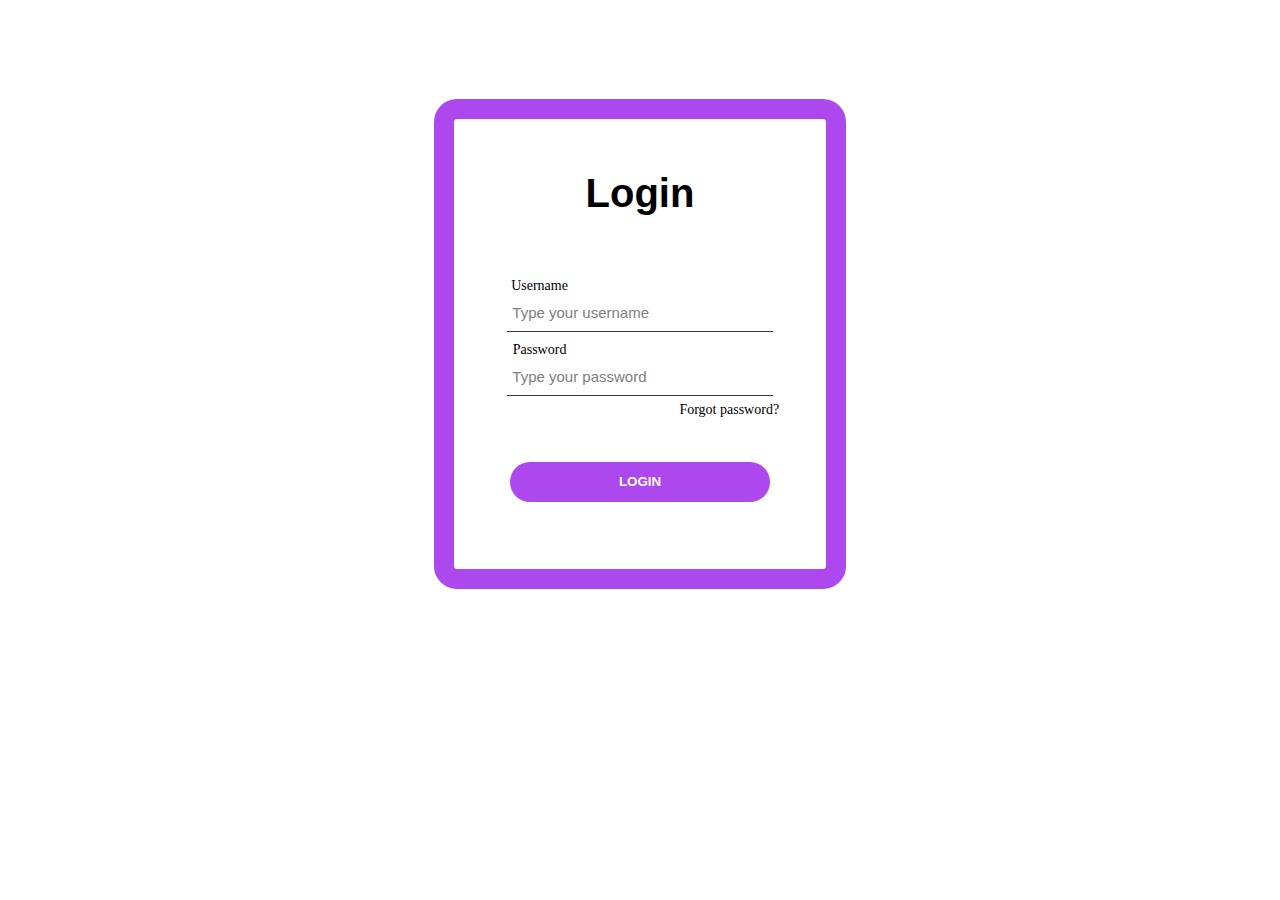
==== index.html @ c038d877 "login form" ====
<!DOCTYPE html>
<html lang="en">
  <head>
    <meta charset="UTF-8" />
    <meta name="viewport" content="width=device-width, initial-scale=1.0" />
    <title>Login</title>
    <script type="text/javascript" src="/script.js"></script>
    <link rel="stylesheet" href="/style.css" />
  </head>

  <body class="body-margin">
    <div class="body-center">
      <div class="body-outline">
        <div>
          <header class="header">
            <h1>Login</h1>
          </header>
        </div>
        <div>
          <div class="username">
            <div class="username-and-password">Username</div>
            <input
              class="input"
              type="text"
              name="username"
              id="username"
              value="Type your username"
            />
          </div>
          <div class="password">
            <div class="username-and-password">Password</div>
            <input
              class="input"
              type="text"
              name="passoword"
              id="password"
              value="Type your password"
            />
            <p class="forgot-password">Forgot password?</p>
          </div>
          <div>
            <button class="button" type="button" id="btn">LOGIN</button>
          </div>
        </div>
      </div>
    </div>
  </body>
</html>
---- style.css ----
.body-margin {
  margin: 20px;
}

.body-center {
  width: 30%;
  text-align: center;
  padding-left: 35%;
  padding-top: 8%;
}

.body-outline {
  outline: #ad47ee;
  outline-style: solid;
  outline-width: 20px;
  height: 450px;
  border-radius: 3px;
}

.header {
  padding-top: 25px;
  padding-bottom: 25px;
  font-size: 20px;
  font-family: sans-serif;
}

.input {
  border: none;
  border-bottom: 1px solid;
  border-bottom-width: 1px;
  border-bottom-style: solid;
  border-bottom-color: rgb(58, 58, 58);
  margin-top: 10px;
  outline: none;
  padding: 0px 0px 10px 5px;
  width: 70%;
  font-size: 15px;
  color: gray;
}

.username-and-password {
  margin-top: 10px;
  padding-right: 54%;
  font-size: 14px;
}

.forgot-password {
  margin-top: 6px;
  font-size: 14px;
  padding-left: 48%;
}

.button {
  background-color: #ad47ee;
  color: white;
  border: 0;
  width: 70%;
  height: 40px;
  font-weight: bolder;
  border-radius: 20px;
  margin-top: 30px;
}
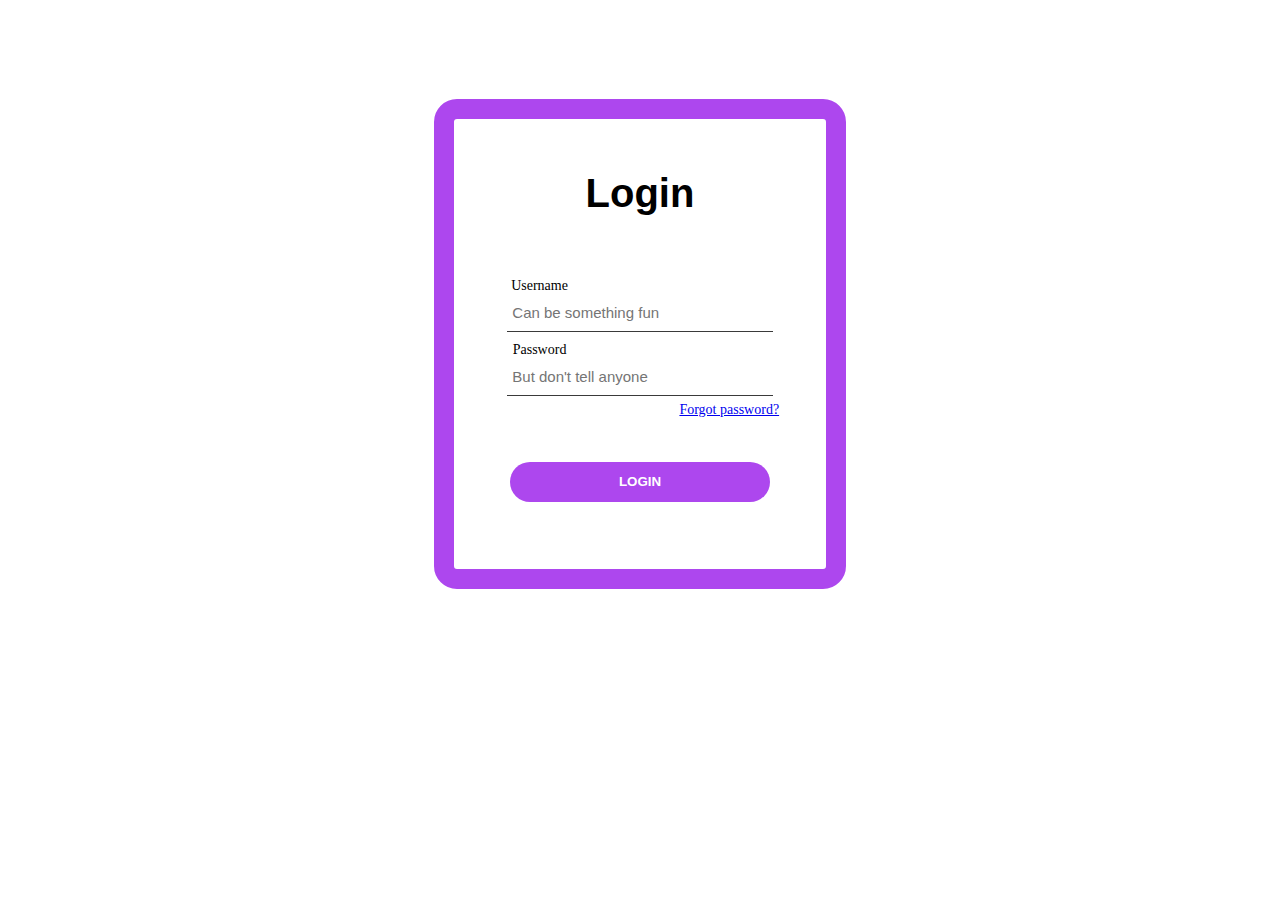
==== commit e0847fd0: "Nice work" ====
--- a/index.html
+++ b/index.html
@@ -11,12 +11,14 @@
   <body class="body-margin">
     <div class="body-center">
       <div class="body-outline">
+        <!-- no unnecessary containers -->
         <div>
           <header class="header">
             <h1>Login</h1>
           </header>
         </div>
-        <div>
+        <!-- look in to the form elements including fieldset, label and form with action attribute -->
+        <form action="#">
           <div class="username">
             <div class="username-and-password">Username</div>
             <input
@@ -24,7 +26,7 @@
               type="text"
               name="username"
               id="username"
-              value="Type your username"
+              placeholder="Can be something fun"
             />
           </div>
           <div class="password">
@@ -34,14 +36,17 @@
               type="text"
               name="passoword"
               id="password"
-              value="Type your password"
+              placeholder="But don't tell anyone"
             />
-            <p class="forgot-password">Forgot password?</p>
+            <p class="forgot-password">
+              <a href="#">Forgot password?</a>
+            </p>
           </div>
           <div>
-            <button class="button" type="button" id="btn">LOGIN</button>
+            <!-- change this to a type="submit" and read about this -->
+            <button class="button" type="text" id="btn">LOGIN</button>
           </div>
-        </div>
+        </form>
       </div>
     </div>
   </body>
--- a/style.css
+++ b/style.css
@@ -1,6 +1,16 @@
 .body-margin {
   margin: 20px;
 }
+
+/*
+  30% Width will then shrink with the screen. Why not use a fixed width for desktop
+  and 100% width for mobile?
+
+  Use this to center elements which have a width specified
+  margin: 0 auto;
+
+  Remove text-align: center from the parents and use it only in the child
+*/
 
 .body-center {
   width: 30%;
@@ -9,6 +19,7 @@
   padding-top: 8%;
 }
 
+/* Use borders here and not outlines */
 .body-outline {
   outline: #ad47ee;
   outline-style: solid;
@@ -17,6 +28,7 @@
   border-radius: 3px;
 }
 
+/* Keep padding and margin declaration to a single line clockwise 0 0 0 0 */
 .header {
   padding-top: 25px;
   padding-bottom: 25px;
@@ -24,6 +36,7 @@
   font-family: sans-serif;
 }
 
+/* Consolidate border declaration to a single line border-bottom: 1px solid rgb(58, 58, 58); */
 .input {
   border: none;
   border-bottom: 1px solid;
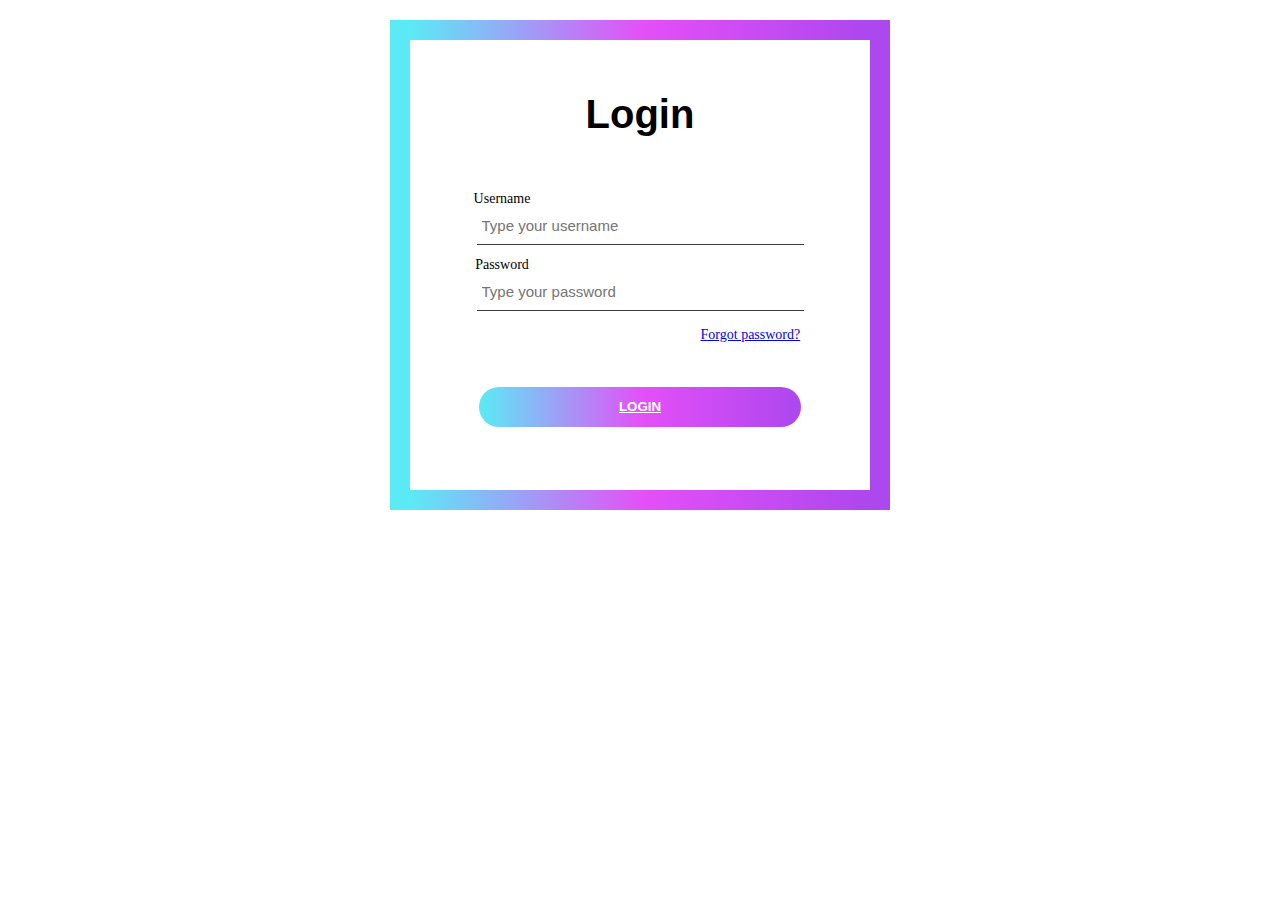
==== commit 3fce64d0: "new button" ====
--- a/index.html
+++ b/index.html
@@ -10,41 +10,41 @@
 
   <body class="body-margin">
     <div class="body-center">
-      <div class="body-outline">
-        <!-- no unnecessary containers -->
-        <div>
-          <header class="header">
-            <h1>Login</h1>
-          </header>
-        </div>
+      <div class="body-border">
+        <header class="header">
+          <!-- done no unnecessary containers -->
+          <h1>Login</h1>
+        </header>
         <!-- look in to the form elements including fieldset, label and form with action attribute -->
-        <form action="#">
-          <div class="username">
-            <div class="username-and-password">Username</div>
+        <form class="form-center" action="#">
+          <div>
+            <label class="username-and-password">Username</label>
             <input
               class="input"
               type="text"
               name="username"
               id="username"
-              placeholder="Can be something fun"
+              placeholder="Type your username"
             />
           </div>
-          <div class="password">
-            <div class="username-and-password">Password</div>
+          <div>
+            <label class="username-and-password">Password</label>
             <input
               class="input"
               type="text"
               name="passoword"
               id="password"
-              placeholder="But don't tell anyone"
+              placeholder="Type your password"
             />
             <p class="forgot-password">
               <a href="#">Forgot password?</a>
             </p>
           </div>
           <div>
-            <!-- change this to a type="submit" and read about this -->
-            <button class="button" type="text" id="btn">LOGIN</button>
+            <!-- done change this to a type="submit" and read about this -->
+            <button class="button" type="submit" id="btn">
+              <a class="button-color" href="#"> LOGIN</a>
+            </button>
           </div>
         </form>
       </div>
--- a/style.css
+++ b/style.css
@@ -3,47 +3,43 @@
 }
 
 /*
-  30% Width will then shrink with the screen. Why not use a fixed width for desktop
+  done 30% Width will then shrink with the screen. Why not use a fixed width for desktop
   and 100% width for mobile?
 
-  Use this to center elements which have a width specified
+  done Use this to center elements which have a width specified
   margin: 0 auto;
 
-  Remove text-align: center from the parents and use it only in the child
+  done Remove text-align: center from the parents and use it only in the child
 */
 
-.body-center {
-  width: 30%;
+.form-center {
   text-align: center;
-  padding-left: 35%;
-  padding-top: 8%;
 }
 
-/* Use borders here and not outlines */
-.body-outline {
-  outline: #ad47ee;
-  outline-style: solid;
-  outline-width: 20px;
+/* done Use borders here and not outlines */
+
+.body-border {
+  border: solid;
   height: 450px;
-  border-radius: 3px;
+  border-radius: 10px;
+  border-image-slice: 1;
+  border-width: 20px;
+  border-image-source: linear-gradient(to right, #5aebf5 0%, #e44ff7 51%, #ad47ee 100%);
 }
 
-/* Keep padding and margin declaration to a single line clockwise 0 0 0 0 */
+/* done Keep padding and margin declaration to a single line clockwise 0 0 0 0 */
 .header {
-  padding-top: 25px;
-  padding-bottom: 25px;
+  padding: 25px 0px 25px 0px;
   font-size: 20px;
   font-family: sans-serif;
+  text-align: center;
 }
 
-/* Consolidate border declaration to a single line border-bottom: 1px solid rgb(58, 58, 58); */
+/* done Consolidate border declaration to a single line border-bottom: 1px solid rgb(58, 58, 58); */
 .input {
   border: none;
-  border-bottom: 1px solid;
-  border-bottom-width: 1px;
-  border-bottom-style: solid;
-  border-bottom-color: rgb(58, 58, 58);
-  margin-top: 10px;
+  border-bottom: 1px solid rgb(58, 58, 58);
+  margin: 10px 0px 10px 0px;
   outline: none;
   padding: 0px 0px 10px 5px;
   width: 70%;
@@ -53,7 +49,7 @@
 
 .username-and-password {
   margin-top: 10px;
-  padding-right: 54%;
+  padding-right: 60%;
   font-size: 14px;
 }
 
@@ -64,12 +60,22 @@
 }
 
 .button {
-  background-color: #ad47ee;
-  color: white;
   border: 0;
   width: 70%;
   height: 40px;
   font-weight: bolder;
   border-radius: 20px;
   margin-top: 30px;
+  background-image: linear-gradient(to right, #5aebf5 0%, #e44ff7 51%, #ad47ee 100%);
 }
+
+.button-color {
+  color: white;
+}
+
+@media (min-width: 800px) {
+  .body-center {
+    width: 500px;
+    margin: 0 auto;
+  }
+}
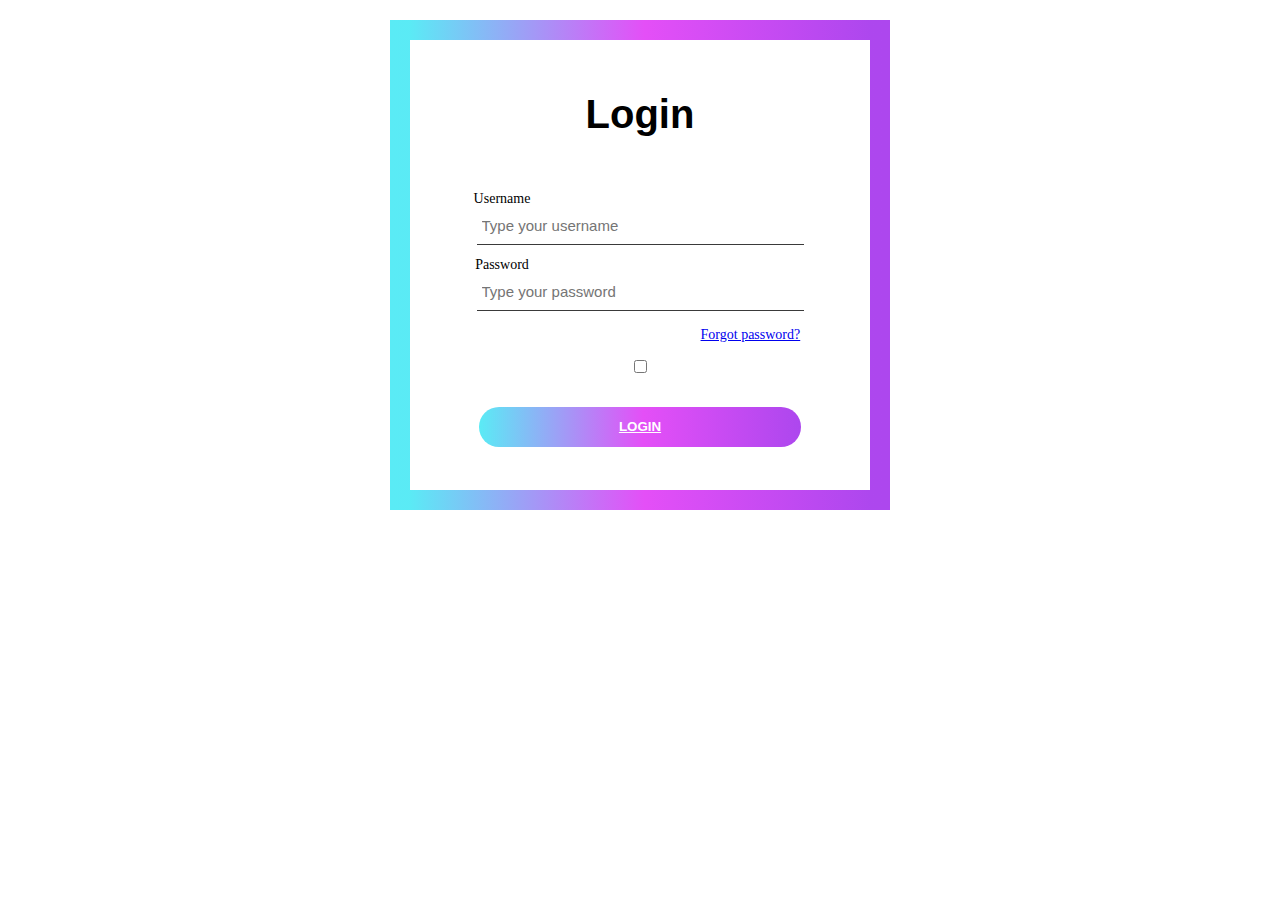
==== commit 64ed65a4: "new commit" ====
--- a/index.html
+++ b/index.html
@@ -16,7 +16,7 @@
           <h1>Login</h1>
         </header>
         <!-- look in to the form elements including fieldset, label and form with action attribute -->
-        <form class="form-center" action="#">
+        <form class="form-center" action="#" id="form">
           <div>
             <label class="username-and-password">Username</label>
             <input
@@ -31,18 +31,20 @@
             <label class="username-and-password">Password</label>
             <input
               class="input"
-              type="text"
-              name="passoword"
+              type="password"
+              name="password"
               id="password"
               placeholder="Type your password"
             />
+
             <p class="forgot-password">
               <a href="#">Forgot password?</a>
             </p>
+            <input type="checkbox" name="checkbox" id="checkbox" />
           </div>
           <div>
             <!-- done change this to a type="submit" and read about this -->
-            <button class="button" type="submit" id="btn">
+            <button class="button" type="button" id="btn">
               <a class="button-color" href="#"> LOGIN</a>
             </button>
           </div>
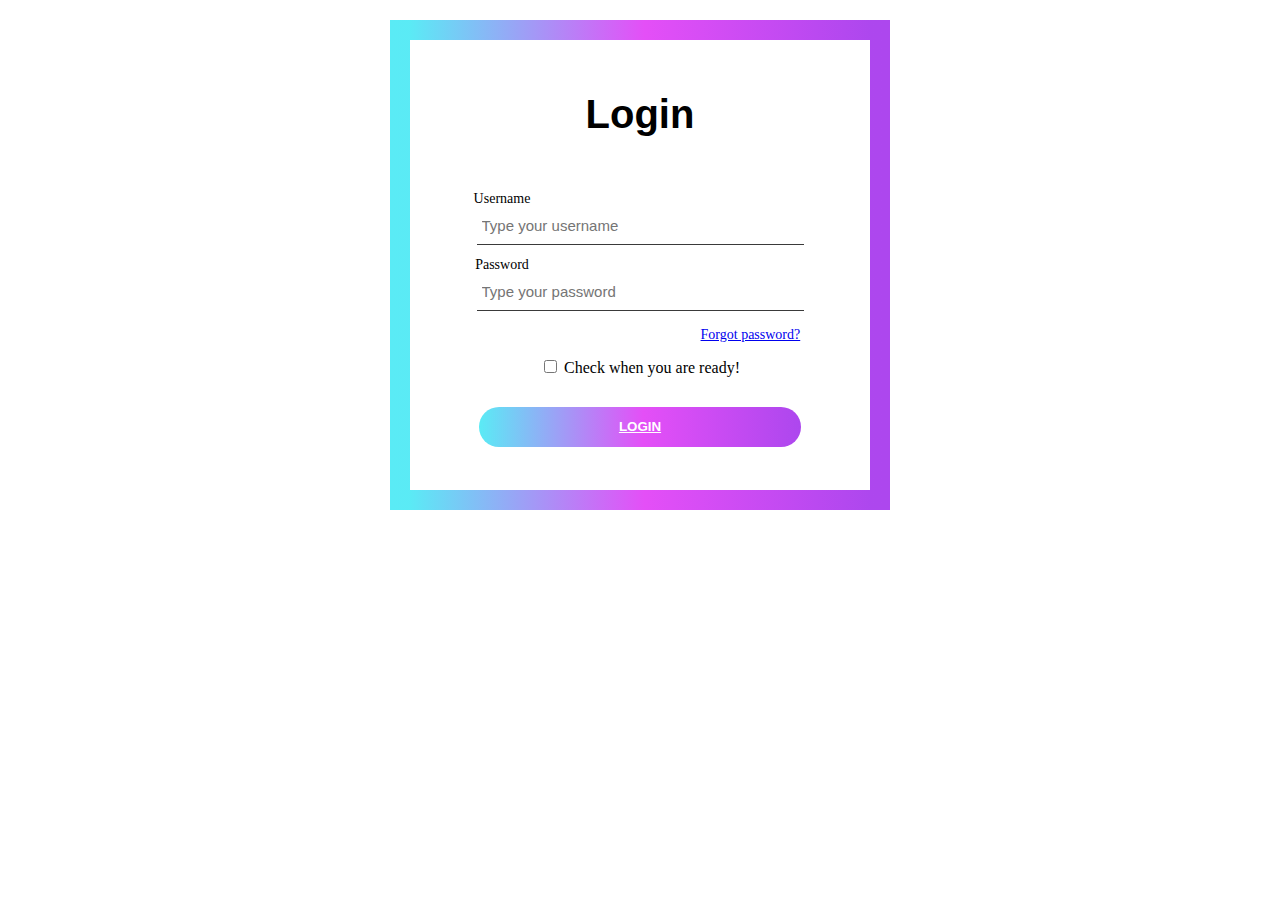
==== commit 6ca8717a: "final login form" ====
--- a/index.html
+++ b/index.html
@@ -40,7 +40,12 @@
             <p class="forgot-password">
               <a href="#">Forgot password?</a>
             </p>
-            <input type="checkbox" name="checkbox" id="checkbox" />
+            <input
+              type="checkbox"
+              name="checkbox"
+              id="checkbox"
+            />
+            <label for="checkbox"> Check when you are ready! </label>
           </div>
           <div>
             <!-- done change this to a type="submit" and read about this -->
